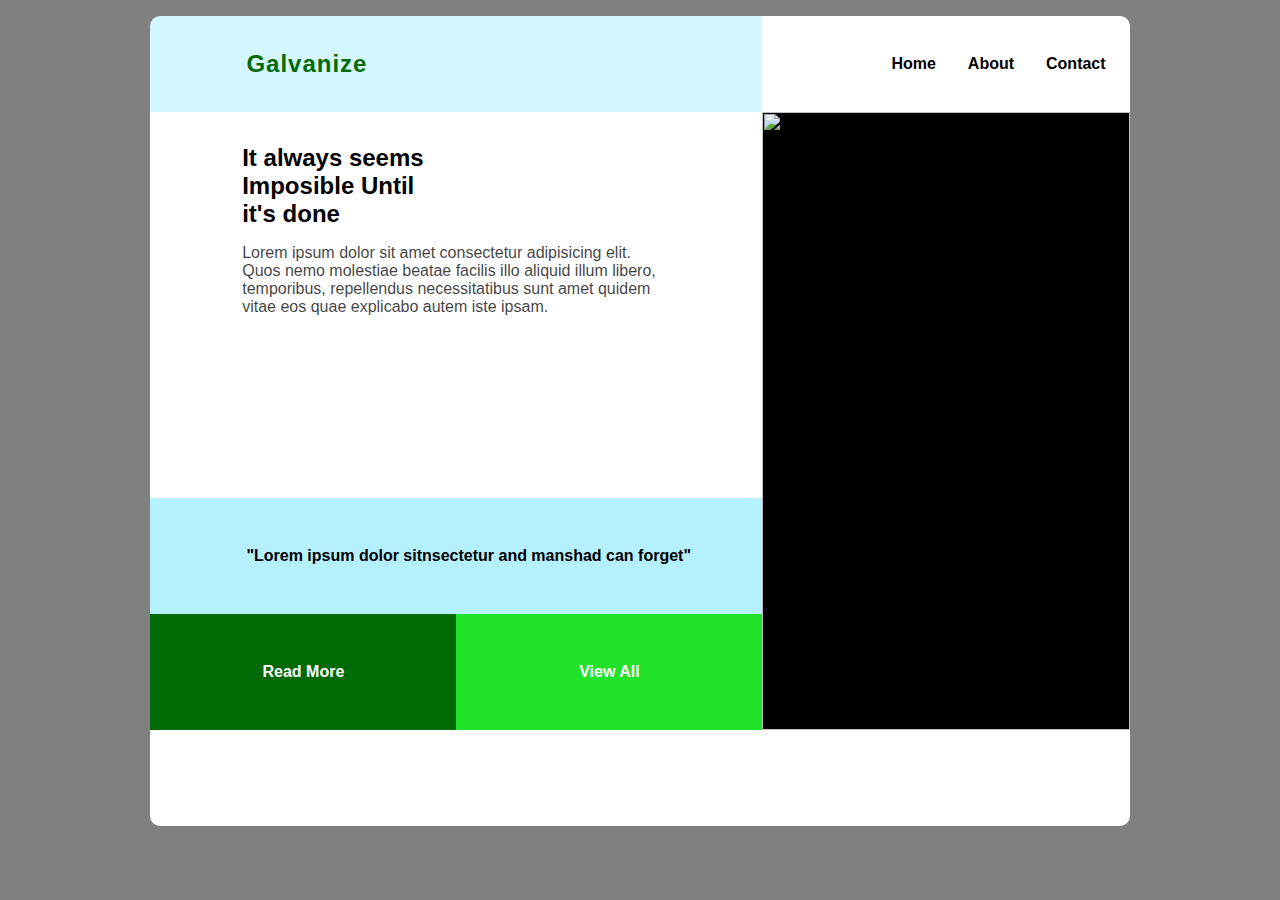
==== advance - Copy/index.html @ 6b29e97a "d" ====
<html lang="en">
  <head>
    <meta charset="UTF-8" />
    <meta http-equiv="X-UA-Compatible" content="IE=edge" />
    <meta name="viewport" content="width=device-width, initial-scale=1.0" />
    <title>Css3</title>
    <link rel="stylesheet" href="style.css" />
  </head>
  <body>
    <div class="container">
      <div class="logo">
        <h3>Galvanize</h3>
      </div>
      <div class="nav-items">
        <ul>
          <li>Home</li>
          <li>About</li>
          <li>Contact</li>
        </ul>
      </div>
      <div class="heading-text">
        <div class="heading">
          <h2>It always seems Imposible Until it's done</h2>
          <p>
            Lorem ipsum dolor sit amet consectetur adipisicing elit. Quos nemo
            molestiae beatae facilis illo aliquid illum libero, temporibus,
            repellendus necessitatibus sunt amet quidem vitae eos quae explicabo
            autem iste ipsam.
          </p>
        </div>
      </div>
      <div class="img">
          <img src="https://images.unsplash.com/photo-1561903214-4a76d0757bd3?ixid=MnwxMjA3fDB8MHxwaG90by1wYWdlfHx8fGVufDB8fHx8&ixlib=rb-1.2.1&auto=format&fit=crop&w=500&q=80" alt="">
      </div>
      <div class="sub-text">
          <h4>"Lorem ipsum dolor sitnsectetur and manshad can forget"</h4>
      </div>
      <div class="read-more">
          <h4>Read More</h4>
      </div>
      <div class="view-all">
        <h4>View All</h4>
      </div>
      <div class="footer"></div>
    </div>
---- advance - Copy/style.css ----
* {
  box-sizing: border-box;
  font-family: sans-serif;
  margin: 0px;
  padding: 0px;
}
body {
  background-color: rgb(128, 128, 128);
  padding: 1rem 6rem;
}
.container {
  width: 90%;
  height: 90vh;
  display: grid;
  grid-template-columns: 1fr 1fr 1.2fr;
  grid-template-rows: 1fr 4fr 1.2fr 1.2fr 1fr;
  margin: auto;
  border-radius: 10px;
  overflow: hidden;
}
.logo {
  width: 100%;
  height: 100%;
  background-color: rgb(212, 246, 255);
  display: flex;
  align-items: center;
  grid-column: 1 / 3;
}
.logo h3 {
  color: rgb(0, 107, 5);
  margin-left: 6rem;
  letter-spacing: 1px;
  font-size: 1.5rem;
}
.nav-items {
  width: 100%;
  height: 100%;
  background-color: white;
  display: flex;
  justify-content: flex-end;
  align-items: center;
}
.nav-items ul {
  display: flex;
  justify-content: space-evenly;
  margin-right: 0.5rem;
}
.nav-items ul li {
  font-weight: 700;
  list-style: none;
  margin: 0px 1rem;
}
.heading-text {
  width: 100%;
  height: 100%;
  background-color: white;
  grid-column: 1 / 3;
}
.heading {
  width: 70%;
  height: 100%;
  margin: 2rem auto auto;
}
.heading h2 {
  width: 45%;
  margin-bottom: 1rem;
}
.heading p {
  color: rgba(0, 0, 0, 0.753);
}
.img {
  width: 100%;
  height: 100%;
  background-color: black;
  grid-row: 2 / 5;
  grid-column: 3 / 4;
}
img {
  width: 100%;
  height: 100%;
}
.sub-text {
  width: 100%;
  height: 100%;
  background-color: rgb(181, 240, 255);
  display: flex;
  align-items: center;
  padding-left: 6rem;
  grid-column: 1 / 3;
}
.read-more {
  width: 100%;
  height: 100%;
  color: white;
  display: flex;
  align-items: center;
  justify-content: center;
  background-color: rgb(0, 107, 5);
}
.view-all {
  width: 100%;
  height: 100%;
  background-color: rgb(31, 226, 41);
  color: white;
  display: flex;
  align-items: center;
  justify-content: center;
}
.footer {
  width: 100%;
  height: 100%;
  background-color: white;
  grid-column: 1 / 4;
}
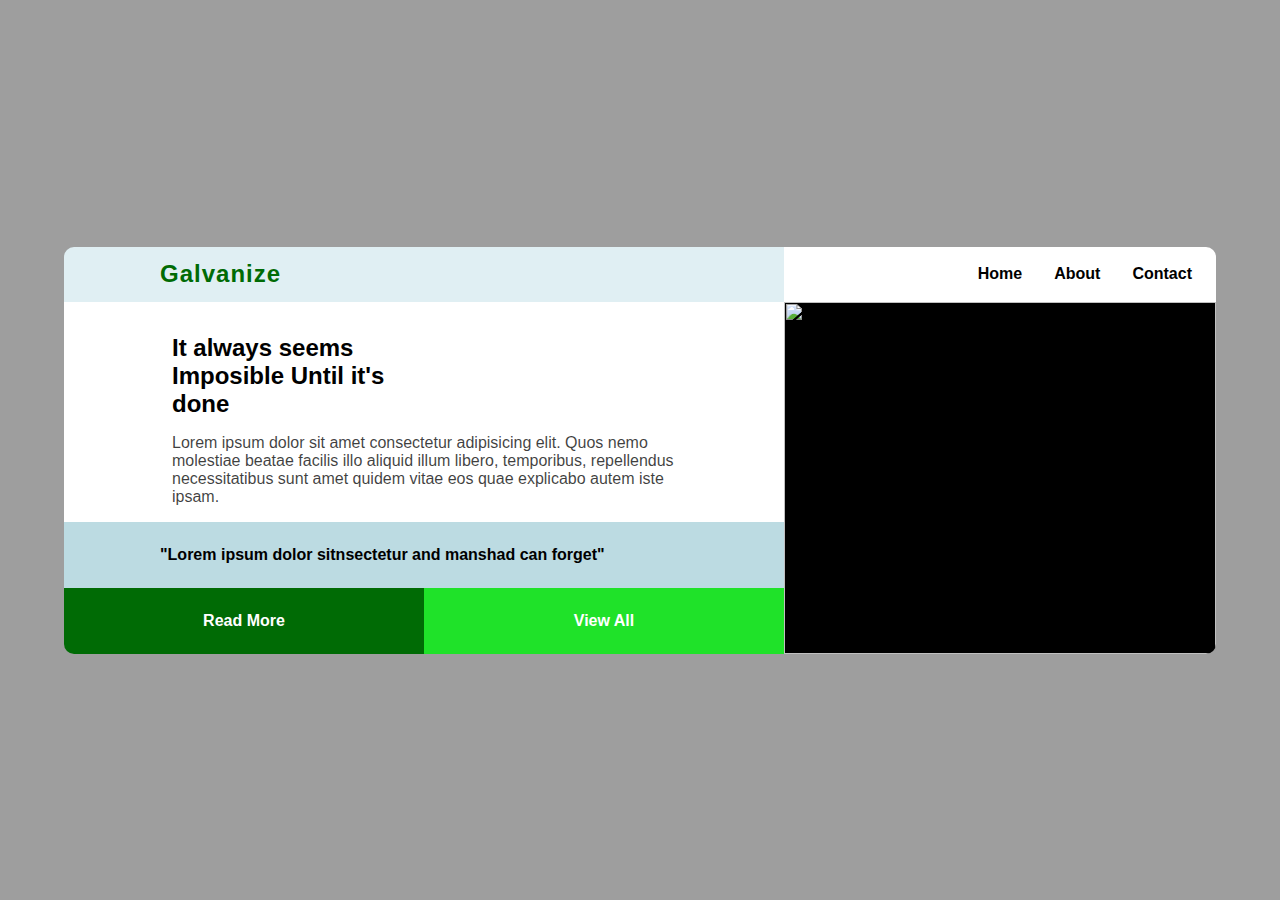
==== commit 32dba471: "the website make responsive" ====
--- a/advance - Copy/index.html
+++ b/advance - Copy/index.html
@@ -41,5 +41,5 @@
       <div class="view-all">
         <h4>View All</h4>
       </div>
-      <div class="footer"></div>
+      
     </div>--- a/advance - Copy/style.css
+++ b/advance - Copy/style.css
@@ -5,15 +5,23 @@
   padding: 0px;
 }
 body {
-  background-color: rgb(128, 128, 128);
-  padding: 1rem 6rem;
+  background-color: rgb(158, 158, 158);
+  display: grid;
+  place-items: center;
+  height: 100vh;
 }
 .container {
   width: 90%;
-  height: 90vh;
+  height: auto;
   display: grid;
   grid-template-columns: 1fr 1fr 1.2fr;
-  grid-template-rows: 1fr 4fr 1.2fr 1.2fr 1fr;
+  grid-template-rows: 1fr 4fr 1.2fr 1.2fr;
+  grid-template-areas:
+    "logo     logo    header"
+    "main    main    image"
+    "quotes  quotes  image"
+    "btn1    btn2    image"
+    "footer  footer  footer";
   margin: auto;
   border-radius: 10px;
   overflow: hidden;
@@ -21,10 +29,10 @@
 .logo {
   width: 100%;
   height: 100%;
-  background-color: rgb(212, 246, 255);
+  background-color: rgb(224 239 243);
   display: flex;
   align-items: center;
-  grid-column: 1 / 3;
+  grid-area: logo;
 }
 .logo h3 {
   color: rgb(0, 107, 5);
@@ -35,10 +43,11 @@
 .nav-items {
   width: 100%;
   height: 100%;
-  background-color: white;
+  background-color: #ffffff;
   display: flex;
   justify-content: flex-end;
   align-items: center;
+  grid-area: header;
 }
 .nav-items ul {
   display: flex;
@@ -54,7 +63,8 @@
   width: 100%;
   height: 100%;
   background-color: white;
-  grid-column: 1 / 3;
+  grid-area: main;
+  margin-bottom: 1rem;
 }
 .heading {
   width: 70%;
@@ -72,21 +82,21 @@
   width: 100%;
   height: 100%;
   background-color: black;
-  grid-row: 2 / 5;
-  grid-column: 3 / 4;
+  grid-area: image;
 }
 img {
   width: 100%;
-  height: 100%;
+  object-position: center;
+  height:100%;
 }
 .sub-text {
   width: 100%;
   height: 100%;
-  background-color: rgb(181, 240, 255);
+  background-color: rgb(188 219 226);
   display: flex;
   align-items: center;
   padding-left: 6rem;
-  grid-column: 1 / 3;
+  grid-area: quotes;
 }
 .read-more {
   width: 100%;
@@ -94,6 +104,7 @@
   color: white;
   display: flex;
   align-items: center;
+  grid-area: btn1;
   justify-content: center;
   background-color: rgb(0, 107, 5);
 }
@@ -104,11 +115,79 @@
   color: white;
   display: flex;
   align-items: center;
+  grid-area: btn2;
   justify-content: center;
 }
 .footer {
   width: 100%;
   height: 100%;
   background-color: white;
-  grid-column: 1 / 4;
-}+  grid-area: footer;
+}
+@media (max-width: 900px) {
+  body {
+    padding: 0;
+    height: auto;
+    background-color: rgb(255, 255, 255);
+    place-items: center;
+  }
+  .container {
+    width: 100%;
+    border-radius: 0;
+    height: auto;
+  }
+  .sub-text {
+    padding: 1rem 1rem;
+    text-align: center;
+  }
+  img{
+    object-fit: revert;
+  }
+}
+
+@media (max-width: 767px) {
+  
+  body {
+    height: auto;
+  }
+  .container {
+    grid-template-columns: 1fr 1fr;
+    height: auto;
+    grid-template-rows: 5rem 3rem auto auto 1.5fr 1fr 1fr;
+    grid-template-areas:
+      "logo     logo  "
+      "header   header"
+      "image    image"
+      "main     main  "
+      "quotes   quotes "
+      "btn1     btn2  "
+      "footer   footer ";
+  }
+  img{
+    object-fit: contain;
+  }
+  .heading h2 {
+    width: 100%;
+    margin-bottom: 3rem;
+    text-align: center;
+  }
+  .heading p {
+    margin-bottom: 1rem;
+    text-align: center;
+  }
+  .sub-text {
+    display: flex;
+    align-items: center;
+    justify-content: center;
+  }
+  .logo h3 {
+    margin-left: 0;
+  }
+  .logo {
+    justify-content: center;
+  }
+  .nav-items {
+    justify-content: center;
+    background-color: #bccdd2;
+  }
+}
